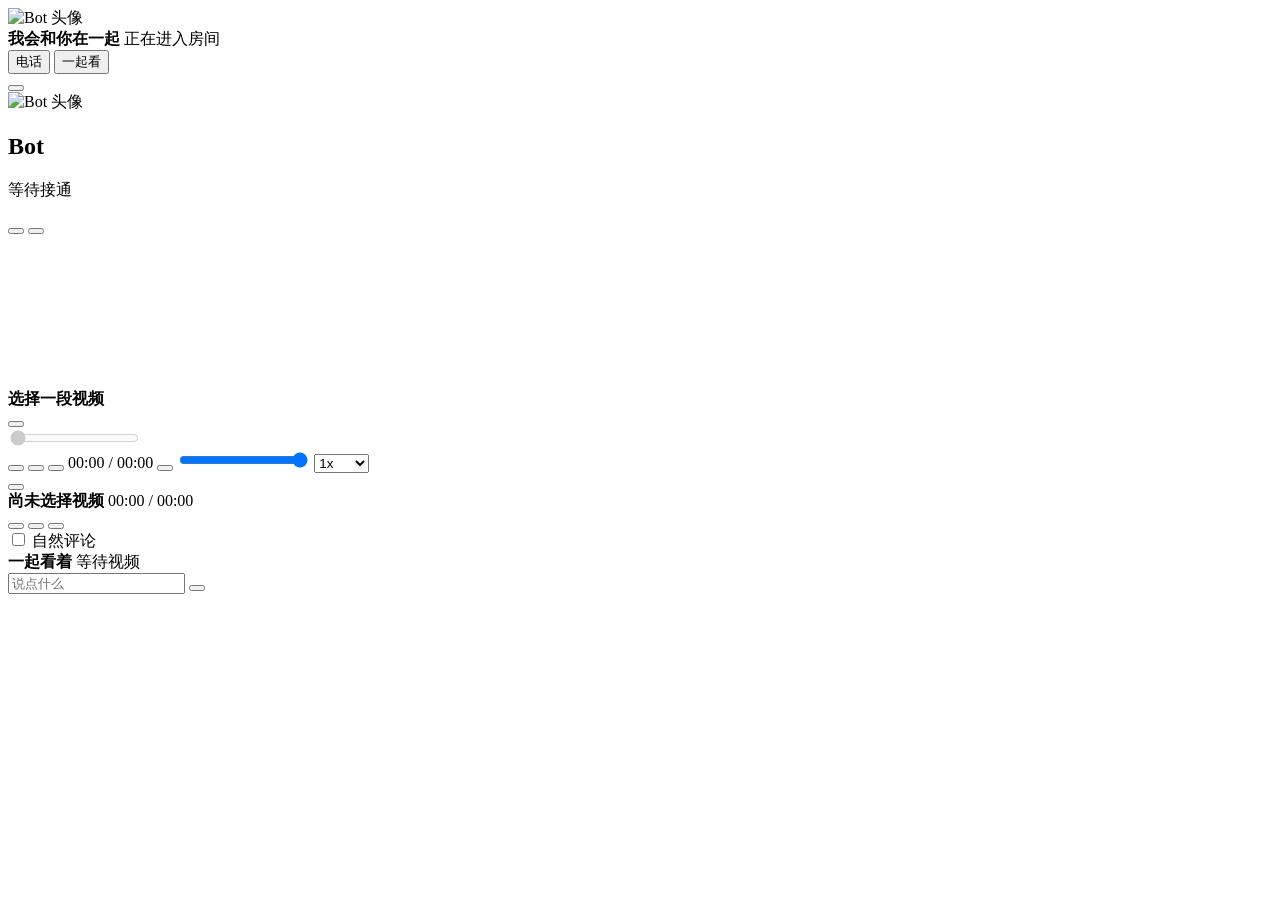
==== web/index.html @ 17591615 "Add files via upload" ====
<!doctype html>
<html lang="zh-CN">
<head>
  <meta charset="utf-8" />
  <meta name="viewport" content="width=device-width, initial-scale=1" />
  <meta name="color-scheme" content="light dark" />
  <title>我会和你在一起</title>
  <link rel="stylesheet" href="/assets/app.css" />
</head>
<body>
  <header class="topbar">
    <div class="brand">
      <img id="brandAvatar" src="/avatar" alt="Bot 头像" />
      <div>
        <strong id="brandName">我会和你在一起</strong>
        <span id="connectionStatus">正在进入房间</span>
      </div>
    </div>

    <nav class="mode-tabs" aria-label="共处模式">
      <button type="button" data-mode-tab="call" class="active"><i data-lucide="phone"></i><span>电话</span></button>
      <button type="button" data-mode-tab="watch"><i data-lucide="play"></i><span>一起看</span></button>
    </nav>

    <button id="settingsButton" class="icon-button" type="button" title="语音设置" aria-label="语音设置" aria-expanded="false" aria-controls="settingsPanel">
      <i data-lucide="settings-2"></i>
    </button>
  </header>

  <aside class="settings-panel" id="settingsPanel" hidden>
    <div class="settings-head">
      <strong>语音设置</strong>
      <button id="closeSettings" class="icon-button compact" type="button" title="关闭" aria-label="关闭设置"><i data-lucide="x"></i></button>
    </div>
    <label>语音识别</label>
    <div class="segmented" id="sttModeControl" role="group" aria-label="语音识别方式">
      <button type="button" data-stt-mode="auto" class="active">自动</button>
      <button type="button" data-stt-mode="browser">浏览器</button>
      <button type="button" data-stt-mode="astrbot">AstrBot</button>
    </div>
    <div class="capability-list">
      <span><b>对话</b><em id="chatCapability">检查中</em></span>
      <span><b>画面</b><em id="visionCapability">检查中</em></span>
      <span><b>STT</b><em id="sttCapability">检查中</em></span>
      <span><b>TTS</b><em id="ttsCapability">检查中</em></span>
    </div>
  </aside>

  <main class="app-shell">
    <section class="view call-view active" id="callView" aria-label="电话房间">
      <div class="call-presence">
        <div class="avatar-stage" id="avatarStage" data-state="idle">
          <img id="callAvatar" src="/avatar" alt="Bot 头像" />
          <div class="voice-bars" aria-hidden="true">
            <i></i><i></i><i></i><i></i><i></i>
          </div>
        </div>
        <h1 id="callName">Bot</h1>
        <p id="callStatus">等待接通</p>
      </div>

      <div class="transcript" id="callTranscript" aria-live="polite"></div>

      <div class="call-controls">
        <button id="holdToTalk" class="round-control secondary" type="button" title="按住说话" aria-label="按住说话" hidden>
          <i data-lucide="mic"></i>
        </button>
        <button id="callToggle" class="round-control primary" type="button" title="开始通话" aria-label="开始通话">
          <i data-lucide="phone"></i>
        </button>
        <button id="interruptButton" class="round-control secondary" type="button" title="打断播放" aria-label="打断播放">
          <i data-lucide="volume-x"></i>
        </button>
      </div>
      <span id="holdHint" class="hold-hint" hidden>按住麦克风说话</span>
    </section>

    <section class="view watch-view" id="watchView" aria-label="共同观影房间">
      <div class="video-column">
        <div class="video-stage" id="videoStage" tabindex="0" aria-label="视频播放器">
          <video id="watchVideo" playsinline preload="metadata"></video>
          <audio id="watchAudio" preload="metadata" hidden></audio>
          <div class="video-empty" id="videoEmpty">
            <i data-lucide="clapperboard"></i>
            <strong>选择一段视频</strong>
          </div>
          <button id="videoCenterToggle" class="video-center-toggle" type="button" title="播放" aria-label="播放">
            <i data-lucide="play"></i>
          </button>
          <div id="videoSeekFeedback" class="video-seek-feedback" hidden aria-live="polite"></div>
          <div id="videoControls" class="video-controls" aria-label="播放器控制">
            <input id="videoProgress" class="video-progress" type="range" min="0" max="1000" value="0" step="1" aria-label="播放进度" disabled />
            <div class="video-control-row">
              <button id="videoSeekBack" class="video-control-button" type="button" title="后退 10 秒" aria-label="后退 10 秒">
                <i data-lucide="rotate-ccw"></i>
              </button>
              <button id="videoPlayPause" class="video-control-button primary" type="button" title="播放" aria-label="播放">
                <i data-lucide="play"></i>
              </button>
              <button id="videoSeekForward" class="video-control-button" type="button" title="前进 10 秒，长按 3 倍速播放" aria-label="前进 10 秒，长按 3 倍速播放">
                <i data-lucide="rotate-cw"></i>
              </button>
              <span id="videoTime" class="video-time">00:00 / 00:00</span>
              <span class="video-control-spacer"></span>
              <button id="videoMute" class="video-control-button" type="button" title="静音" aria-label="静音">
                <i data-lucide="volume-2"></i>
              </button>
              <input id="videoVolume" class="video-volume" type="range" min="0" max="1" value="1" step="0.05" aria-label="音量" />
              <select id="videoRate" class="video-rate" aria-label="播放速度" title="播放速度">
                <option value="0.5">0.5x</option>
                <option value="0.75">0.75x</option>
                <option value="1" selected>1x</option>
                <option value="1.25">1.25x</option>
                <option value="1.5">1.5x</option>
                <option value="2">2x</option>
              </select>
            </div>
          </div>
          <button id="toggleFullscreen" class="video-fullscreen-button" type="button" title="进入全屏" aria-label="进入全屏">
            <i data-lucide="maximize"></i>
          </button>
          <div class="fullscreen-companion" id="fullscreenCompanion" hidden aria-live="polite">
            <img id="fullscreenAvatar" src="/avatar" alt="" />
            <div class="fullscreen-speech" id="fullscreenSpeech">
              <span id="fullscreenSpeechText"></span><i class="typing-caret" aria-hidden="true"></i>
            </div>
          </div>
        </div>

        <div class="video-toolbar">
          <div class="video-title">
            <strong id="videoTitle">尚未选择视频</strong>
            <span id="videoMeta">00:00 / 00:00</span>
          </div>
          <div class="tool-actions">
            <button id="openLocalVideo" class="icon-button" type="button" title="打开本地视频" aria-label="打开本地视频"><i data-lucide="folder-open"></i></button>
            <button id="openVideoUrl" class="icon-button" type="button" title="打开视频链接" aria-label="打开视频链接"><i data-lucide="link"></i></button>
            <button id="observeFrame" class="icon-button" type="button" title="看看当前画面" aria-label="看看当前画面"><i data-lucide="scan-eye"></i></button>
          </div>
        </div>

        <label class="toggle-row">
          <input id="autoComment" type="checkbox" />
          <span>自然评论</span>
        </label>
      </div>

      <aside class="watch-conversation">
        <div class="watch-heading">
          <strong>一起看着</strong>
          <span id="watchStatus">等待视频</span>
        </div>
        <div class="transcript" id="watchTranscript" aria-live="polite"></div>
      </aside>
    </section>
  </main>

  <form class="message-composer" id="messageForm">
    <input id="messageInput" type="text" maxlength="4000" autocomplete="off" placeholder="说点什么" aria-label="发送文字" />
    <button id="sendMessage" class="send-button" type="submit" title="发送" aria-label="发送"><i data-lucide="send"></i></button>
  </form>

  <input id="localVideoInput" type="file" accept="video/*" hidden />
  <canvas id="frameCanvas" hidden></canvas>

  <dialog id="videoUrlDialog">
    <form method="dialog" id="videoUrlForm">
      <header>
        <strong>打开视频链接</strong>
        <button class="icon-button compact" value="cancel" type="submit" title="关闭" aria-label="关闭"><i data-lucide="x"></i></button>
      </header>
      <label for="videoUrlInput">B 站视频页，或浏览器可播放的媒体地址</label>
      <input id="videoUrlInput" type="url" placeholder="https://www.bilibili.com/video/BV..." />
      <footer>
        <button class="text-button" value="cancel" type="submit">取消</button>
        <button class="text-button primary-text" id="confirmVideoUrl" value="default" type="submit">打开</button>
      </footer>
    </form>
  </dialog>

  <div class="toast" id="toast" hidden role="status"></div>
  <script src="https://unpkg.com/lucide@0.468.0/dist/umd/lucide.min.js"></script>
  <script src="/assets/app.js"></script>
</body>
</html>
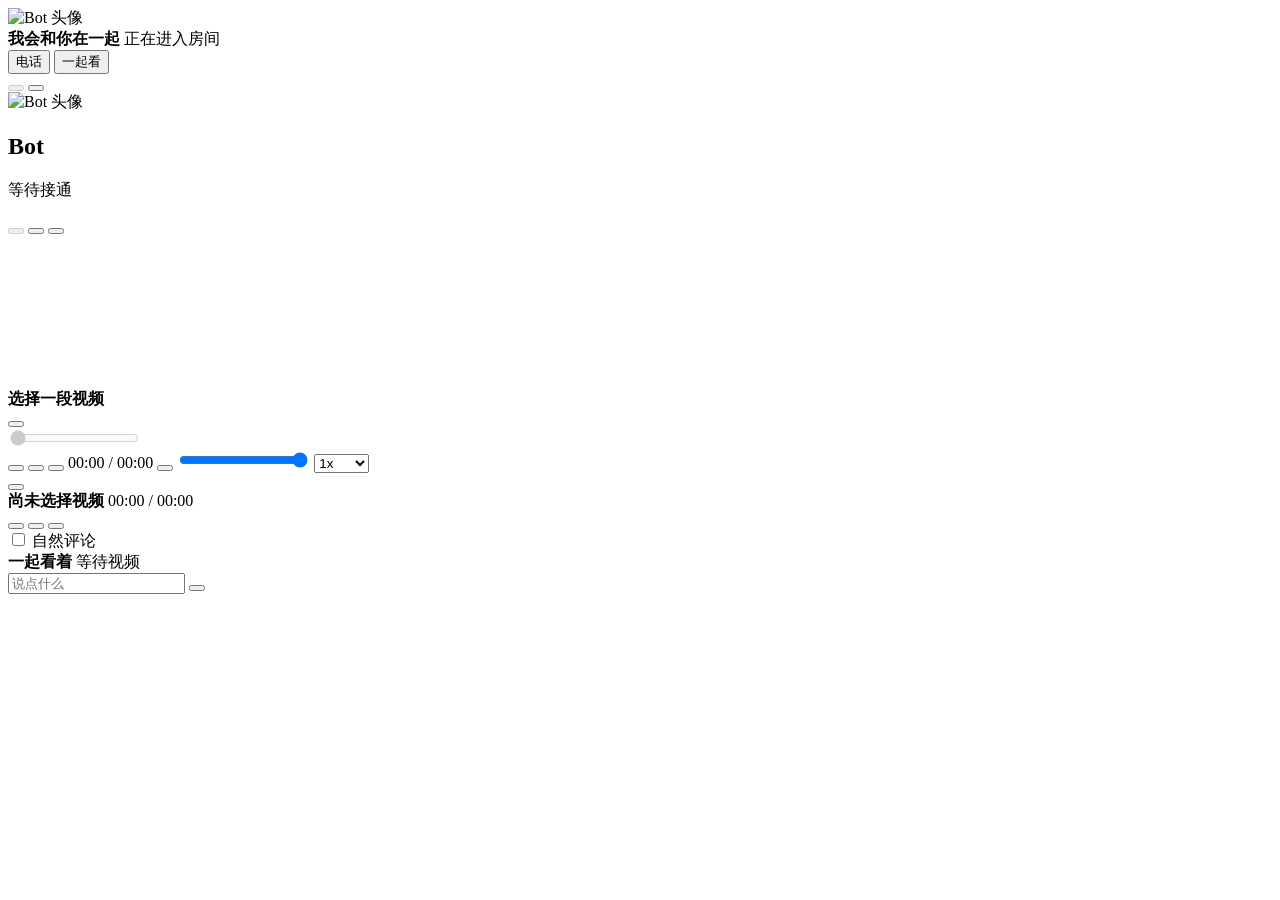
==== commit 085ded77: "v0.5.0" ====
--- a/web/index.html
+++ b/web/index.html
@@ -22,9 +22,14 @@
       <button type="button" data-mode-tab="watch"><i data-lucide="play"></i><span>一起看</span></button>
     </nav>
 
-    <button id="settingsButton" class="icon-button" type="button" title="语音设置" aria-label="语音设置" aria-expanded="false" aria-controls="settingsPanel">
-      <i data-lucide="settings-2"></i>
-    </button>
+    <div class="top-actions">
+      <button id="inviteButton" class="icon-button" type="button" title="生成邀请链接" aria-label="生成邀请链接" disabled>
+        <i data-lucide="user-plus"></i>
+      </button>
+      <button id="settingsButton" class="icon-button" type="button" title="语音设置" aria-label="语音设置" aria-expanded="false" aria-controls="settingsPanel">
+        <i data-lucide="settings-2"></i>
+      </button>
+    </div>
   </header>
 
   <aside class="settings-panel" id="settingsPanel" hidden>
@@ -49,10 +54,23 @@
   <main class="app-shell">
     <section class="view call-view active" id="callView" aria-label="电话房间">
       <div class="call-presence">
-        <div class="avatar-stage" id="avatarStage" data-state="idle">
-          <img id="callAvatar" src="/avatar" alt="Bot 头像" />
-          <div class="voice-bars" aria-hidden="true">
-            <i></i><i></i><i></i><i></i><i></i>
+        <div class="call-visual-stage">
+          <div class="avatar-stage" id="avatarStage" data-state="idle">
+            <img id="callAvatar" src="/avatar" alt="Bot 头像" />
+            <div class="voice-bars" aria-hidden="true">
+              <i></i><i></i><i></i><i></i><i></i>
+            </div>
+          </div>
+          <div class="camera-stage" id="cameraStage" hidden>
+            <video id="callCamera" autoplay muted playsinline aria-label="本机摄像头预览"></video>
+            <span class="camera-live"><i data-lucide="video"></i>镜头开启</span>
+            <button id="switchCamera" class="camera-action" type="button" title="切换摄像头" aria-label="切换摄像头" hidden>
+              <i data-lucide="switch-camera"></i>
+            </button>
+            <div class="camera-companion" aria-label="通话中的 Bot">
+              <img id="cameraBotAvatar" src="/avatar" alt="" />
+              <span id="cameraBotName">Bot</span>
+            </div>
           </div>
         </div>
         <h1 id="callName">Bot</h1>
@@ -62,6 +80,9 @@
       <div class="transcript" id="callTranscript" aria-live="polite"></div>
 
       <div class="call-controls">
+        <button id="cameraToggle" class="round-control secondary" type="button" title="开启摄像头" aria-label="开启摄像头" disabled>
+          <i data-lucide="video"></i>
+        </button>
         <button id="holdToTalk" class="round-control secondary" type="button" title="按住说话" aria-label="按住说话" hidden>
           <i data-lucide="mic"></i>
         </button>
@@ -178,6 +199,23 @@
     </form>
   </dialog>
 
+  <dialog id="inviteDialog">
+    <form method="dialog">
+      <header>
+        <strong>邀请链接</strong>
+        <button class="icon-button compact" value="cancel" type="submit" title="关闭" aria-label="关闭"><i data-lucide="x"></i></button>
+      </header>
+      <label for="inviteUrl">一次性房间链接</label>
+      <div class="invite-link-row">
+        <input id="inviteUrl" type="text" readonly aria-label="一次性房间邀请链接" />
+        <button id="copyInviteLink" class="text-button primary-text" type="button"><i data-lucide="copy"></i><span>复制</span></button>
+      </div>
+      <footer>
+        <button class="text-button" value="cancel" type="submit">完成</button>
+      </footer>
+    </form>
+  </dialog>
+
   <div class="toast" id="toast" hidden role="status"></div>
   <script src="https://unpkg.com/lucide@0.468.0/dist/umd/lucide.min.js"></script>
   <script src="/assets/app.js"></script>
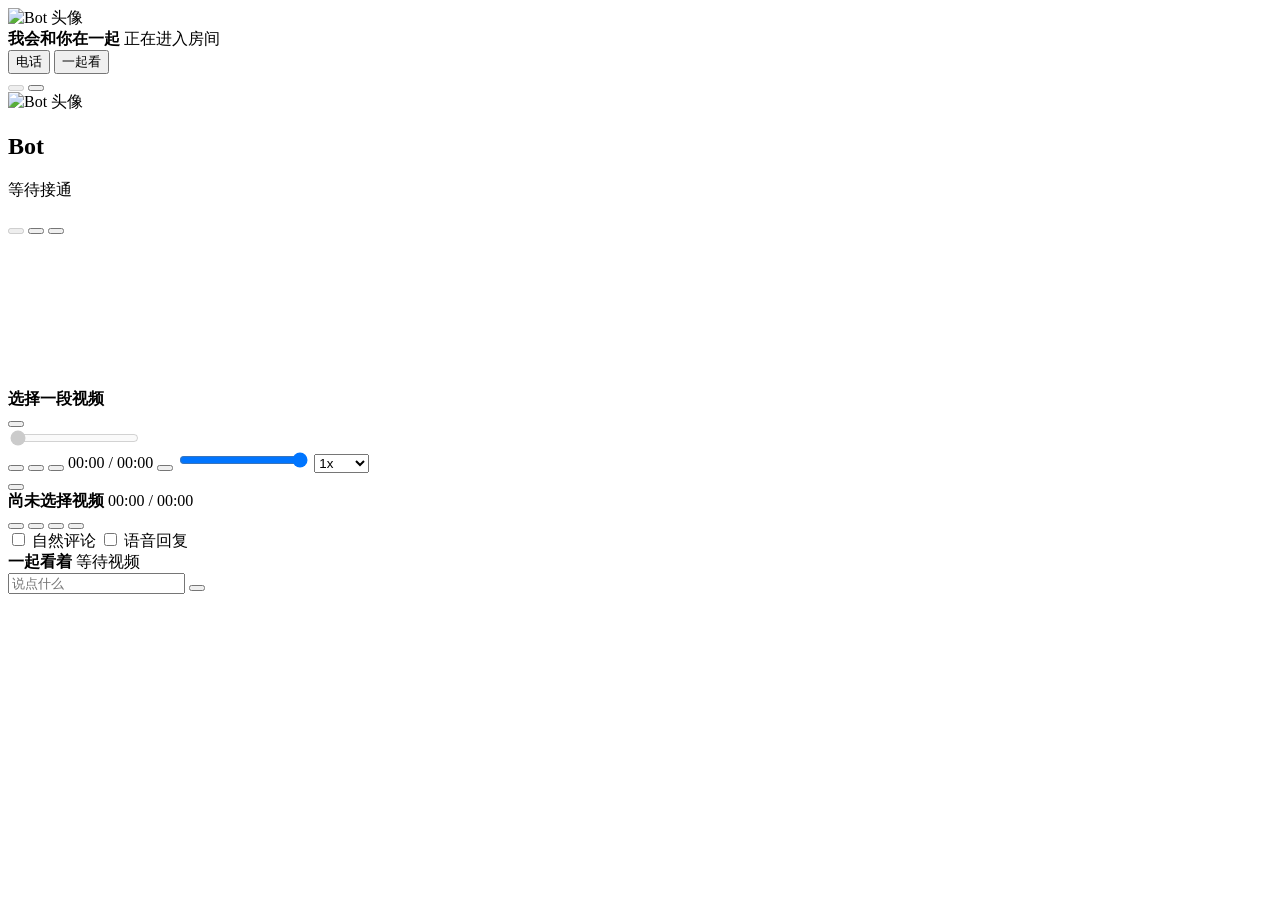
==== commit 99b93e90: "v0.6.0" ====
--- a/web/index.html
+++ b/web/index.html
@@ -7,7 +7,7 @@
   <title>我会和你在一起</title>
   <link rel="stylesheet" href="/assets/app.css" />
 </head>
-<body>
+<body data-mode="call">
   <header class="topbar">
     <div class="brand">
       <img id="brandAvatar" src="/avatar" alt="Bot 头像" />
@@ -26,7 +26,7 @@
       <button id="inviteButton" class="icon-button" type="button" title="生成邀请链接" aria-label="生成邀请链接" disabled>
         <i data-lucide="user-plus"></i>
       </button>
-      <button id="settingsButton" class="icon-button" type="button" title="语音设置" aria-label="语音设置" aria-expanded="false" aria-controls="settingsPanel">
+      <button id="settingsButton" class="icon-button" type="button" title="通话设置" aria-label="通话设置" aria-expanded="false" aria-controls="settingsPanel">
         <i data-lucide="settings-2"></i>
       </button>
     </div>
@@ -34,7 +34,7 @@
 
   <aside class="settings-panel" id="settingsPanel" hidden>
     <div class="settings-head">
-      <strong>语音设置</strong>
+      <strong>通话设置</strong>
       <button id="closeSettings" class="icon-button compact" type="button" title="关闭" aria-label="关闭设置"><i data-lucide="x"></i></button>
     </div>
     <label>语音识别</label>
@@ -42,6 +42,27 @@
       <button type="button" data-stt-mode="auto" class="active">自动</button>
       <button type="button" data-stt-mode="browser">浏览器</button>
       <button type="button" data-stt-mode="astrbot">AstrBot</button>
+    </div>
+    <div class="settings-field talk-mode-field">
+      <label>讲话方式</label>
+      <div class="segmented talk-mode-control" role="group" aria-label="讲话方式">
+        <button type="button" data-talk-mode="free" class="active">自由讲话</button>
+        <button type="button" data-talk-mode="push">按键讲话</button>
+      </div>
+      <div id="talkKeySetting" class="talk-key-setting" hidden>
+        <span>讲话按键</span>
+        <button id="talkKeyCapture" class="key-capture" type="button" aria-label="修改讲话按键">
+          <kbd id="talkKeyLabel">空格</kbd>
+          <small>点击修改</small>
+        </button>
+      </div>
+    </div>
+    <div class="settings-field camera-device-field">
+      <label for="cameraDeviceSelect">摄像头</label>
+      <select id="cameraDeviceSelect" aria-describedby="cameraDeviceHint" disabled>
+        <option value="">自动选择</option>
+      </select>
+      <span id="cameraDeviceHint">正在检测摄像头</span>
     </div>
     <div class="capability-list">
       <span><b>对话</b><em id="chatCapability">检查中</em></span>
@@ -73,8 +94,13 @@
             </div>
           </div>
         </div>
-        <h1 id="callName">Bot</h1>
-        <p id="callStatus">等待接通</p>
+        <div class="call-identity">
+          <span class="call-status-dot" aria-hidden="true"></span>
+          <div>
+            <h1 id="callName">Bot</h1>
+            <p id="callStatus" aria-live="polite">等待接通</p>
+          </div>
+        </div>
       </div>
 
       <div class="transcript" id="callTranscript" aria-live="polite"></div>
@@ -93,7 +119,7 @@
           <i data-lucide="volume-x"></i>
         </button>
       </div>
-      <span id="holdHint" class="hold-hint" hidden>按住麦克风说话</span>
+      <span id="holdHint" class="hold-hint" hidden>按住空格或麦克风说话</span>
     </section>
 
     <section class="view watch-view" id="watchView" aria-label="共同观影房间">
@@ -118,7 +144,7 @@
               <button id="videoPlayPause" class="video-control-button primary" type="button" title="播放" aria-label="播放">
                 <i data-lucide="play"></i>
               </button>
-              <button id="videoSeekForward" class="video-control-button" type="button" title="前进 10 秒，长按 3 倍速播放" aria-label="前进 10 秒，长按 3 倍速播放">
+              <button id="videoSeekForward" class="video-control-button" type="button" title="前进 10 秒，长按 2 倍速播放" aria-label="前进 10 秒，长按 2 倍速播放">
                 <i data-lucide="rotate-cw"></i>
               </button>
               <span id="videoTime" class="video-time">00:00 / 00:00</span>
@@ -154,16 +180,23 @@
             <span id="videoMeta">00:00 / 00:00</span>
           </div>
           <div class="tool-actions">
+            <button id="watchCallToggle" class="icon-button" type="button" title="接通语音" aria-label="接通语音"><i data-lucide="phone"></i></button>
             <button id="openLocalVideo" class="icon-button" type="button" title="打开本地视频" aria-label="打开本地视频"><i data-lucide="folder-open"></i></button>
             <button id="openVideoUrl" class="icon-button" type="button" title="打开视频链接" aria-label="打开视频链接"><i data-lucide="link"></i></button>
             <button id="observeFrame" class="icon-button" type="button" title="看看当前画面" aria-label="看看当前画面"><i data-lucide="scan-eye"></i></button>
           </div>
         </div>
 
-        <label class="toggle-row">
-          <input id="autoComment" type="checkbox" />
-          <span>自然评论</span>
-        </label>
+        <div class="watch-options">
+          <label class="toggle-row">
+            <input id="autoComment" type="checkbox" />
+            <span>自然评论</span>
+          </label>
+          <label class="toggle-row">
+            <input id="watchTtsEnabled" type="checkbox" />
+            <span>语音回复</span>
+          </label>
+        </div>
       </div>
 
       <aside class="watch-conversation">
@@ -171,7 +204,7 @@
           <strong>一起看着</strong>
           <span id="watchStatus">等待视频</span>
         </div>
-        <div class="transcript" id="watchTranscript" aria-live="polite"></div>
+        <div class="transcript" id="watchTranscript" tabindex="0" aria-label="观影对话记录" aria-live="polite"></div>
       </aside>
     </section>
   </main>
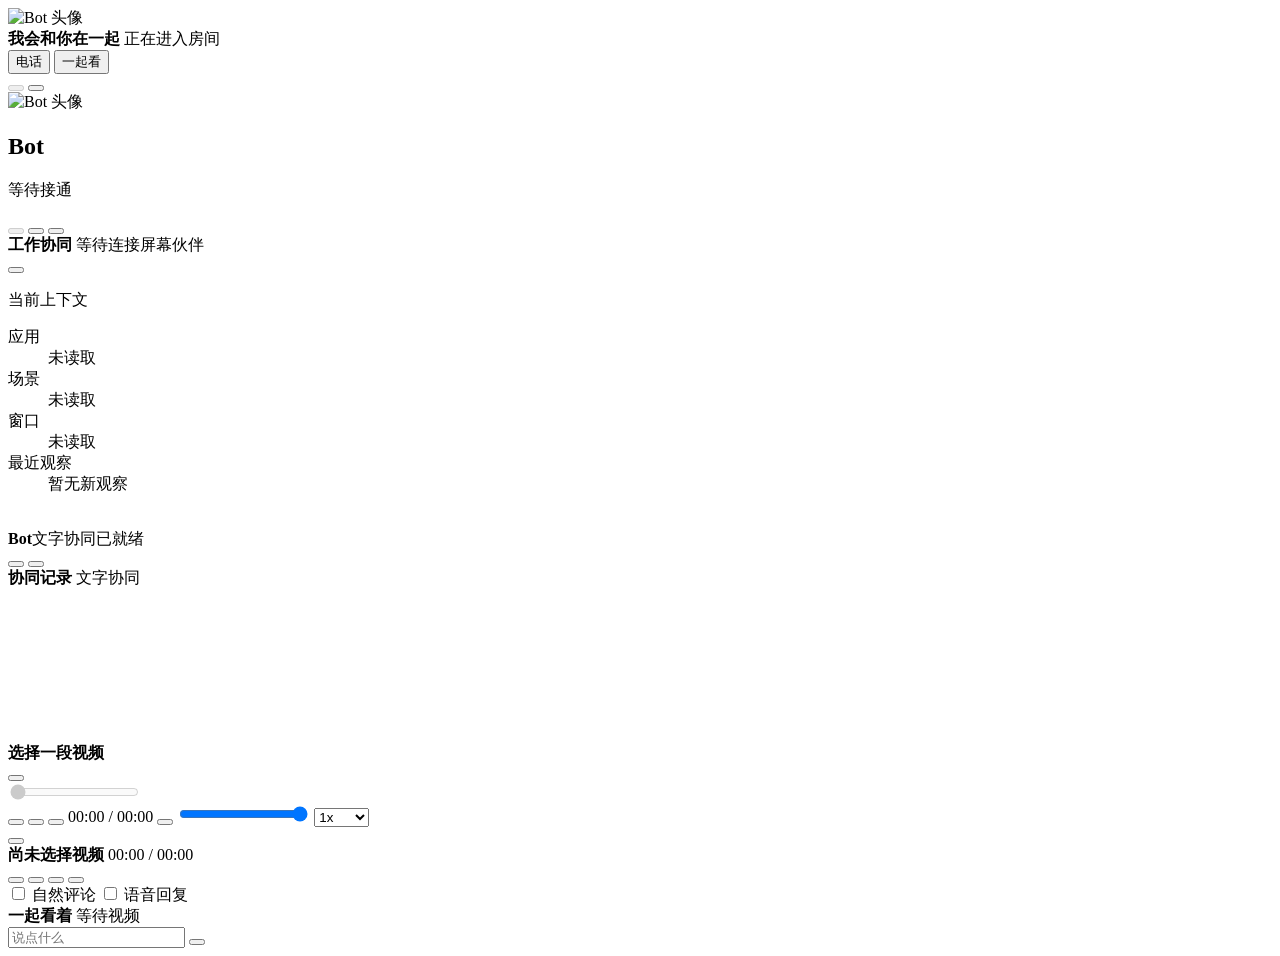
==== commit 2598cf44: "v0.8.1" ====
--- a/web/index.html
+++ b/web/index.html
@@ -18,8 +18,9 @@
     </div>
 
     <nav class="mode-tabs" aria-label="共处模式">
-      <button type="button" data-mode-tab="call" class="active"><i data-lucide="phone"></i><span>电话</span></button>
-      <button type="button" data-mode-tab="watch"><i data-lucide="play"></i><span>一起看</span></button>
+      <button type="button" data-mode-tab="call" class="active" title="电话" aria-label="电话"><i data-lucide="phone"></i><span>电话</span></button>
+      <button type="button" data-mode-tab="watch" title="一起看" aria-label="一起看"><i data-lucide="play"></i><span>一起看</span></button>
+      <button type="button" data-mode-tab="work" title="工作协同" aria-label="工作协同" hidden><i data-lucide="briefcase-business"></i><span>协同</span></button>
     </nav>
 
     <div class="top-actions">
@@ -56,6 +57,13 @@
           <small>点击修改</small>
         </button>
       </div>
+    </div>
+    <div class="settings-field tts-volume-field">
+      <div class="settings-field-heading">
+        <label for="ttsVolume">TTS 音量</label>
+        <output id="ttsVolumeValue" for="ttsVolume">100%</output>
+      </div>
+      <input id="ttsVolume" type="range" min="0" max="100" step="5" value="100" aria-label="TTS 播放音量" />
     </div>
     <div class="settings-field camera-device-field">
       <label for="cameraDeviceSelect">摄像头</label>
@@ -120,6 +128,47 @@
         </button>
       </div>
       <span id="holdHint" class="hold-hint" hidden>按住空格或麦克风说话</span>
+    </section>
+
+    <section class="view work-view" id="workView" aria-label="工作协同房间">
+      <div class="work-overview">
+        <header class="work-heading">
+          <div class="work-title-row">
+            <span class="work-icon" aria-hidden="true"><i data-lucide="briefcase-business"></i></span>
+            <div>
+              <strong>工作协同</strong>
+              <span id="workStatus" aria-live="polite">等待连接屏幕伙伴</span>
+            </div>
+            <button id="refreshWorkContext" class="icon-button compact" type="button" title="刷新工作上下文" aria-label="刷新工作上下文">
+              <i data-lucide="refresh-cw"></i>
+            </button>
+          </div>
+          <p class="work-subtitle">当前上下文</p>
+        </header>
+        <dl class="work-context-list" aria-live="polite">
+          <div><dt>应用</dt><dd id="workApp">未读取</dd></div>
+          <div><dt>场景</dt><dd id="workScene">未读取</dd></div>
+          <div><dt>窗口</dt><dd id="workWindow">未读取</dd></div>
+          <div><dt>最近观察</dt><dd id="workObservation">暂无新观察</dd></div>
+        </dl>
+        <div class="work-presence">
+          <img id="workAvatar" src="/avatar" alt="" />
+          <div><strong id="workBotName">Bot</strong><span id="workVoiceStatus">文字协同已就绪</span></div>
+          <button id="workCallToggle" class="round-control primary" type="button" title="开始语音协同" aria-label="开始语音协同">
+            <i data-lucide="phone"></i>
+          </button>
+          <button id="workInterruptButton" class="icon-button" type="button" title="打断播放" aria-label="打断播放">
+            <i data-lucide="volume-x"></i>
+          </button>
+        </div>
+      </div>
+      <aside class="work-conversation">
+        <div class="work-conversation-heading">
+          <strong>协同记录</strong>
+          <span id="workConversationStatus">文字协同</span>
+        </div>
+        <div class="transcript" id="workTranscript" tabindex="0" aria-label="工作协同对话记录" aria-live="polite"></div>
+      </aside>
     </section>
 
     <section class="view watch-view" id="watchView" aria-label="共同观影房间">
@@ -250,7 +299,7 @@
   </dialog>
 
   <div class="toast" id="toast" hidden role="status"></div>
-  <script src="https://unpkg.com/lucide@0.468.0/dist/umd/lucide.min.js"></script>
+  <script src="/assets/lucide.min.js"></script>
   <script src="/assets/app.js"></script>
 </body>
 </html>
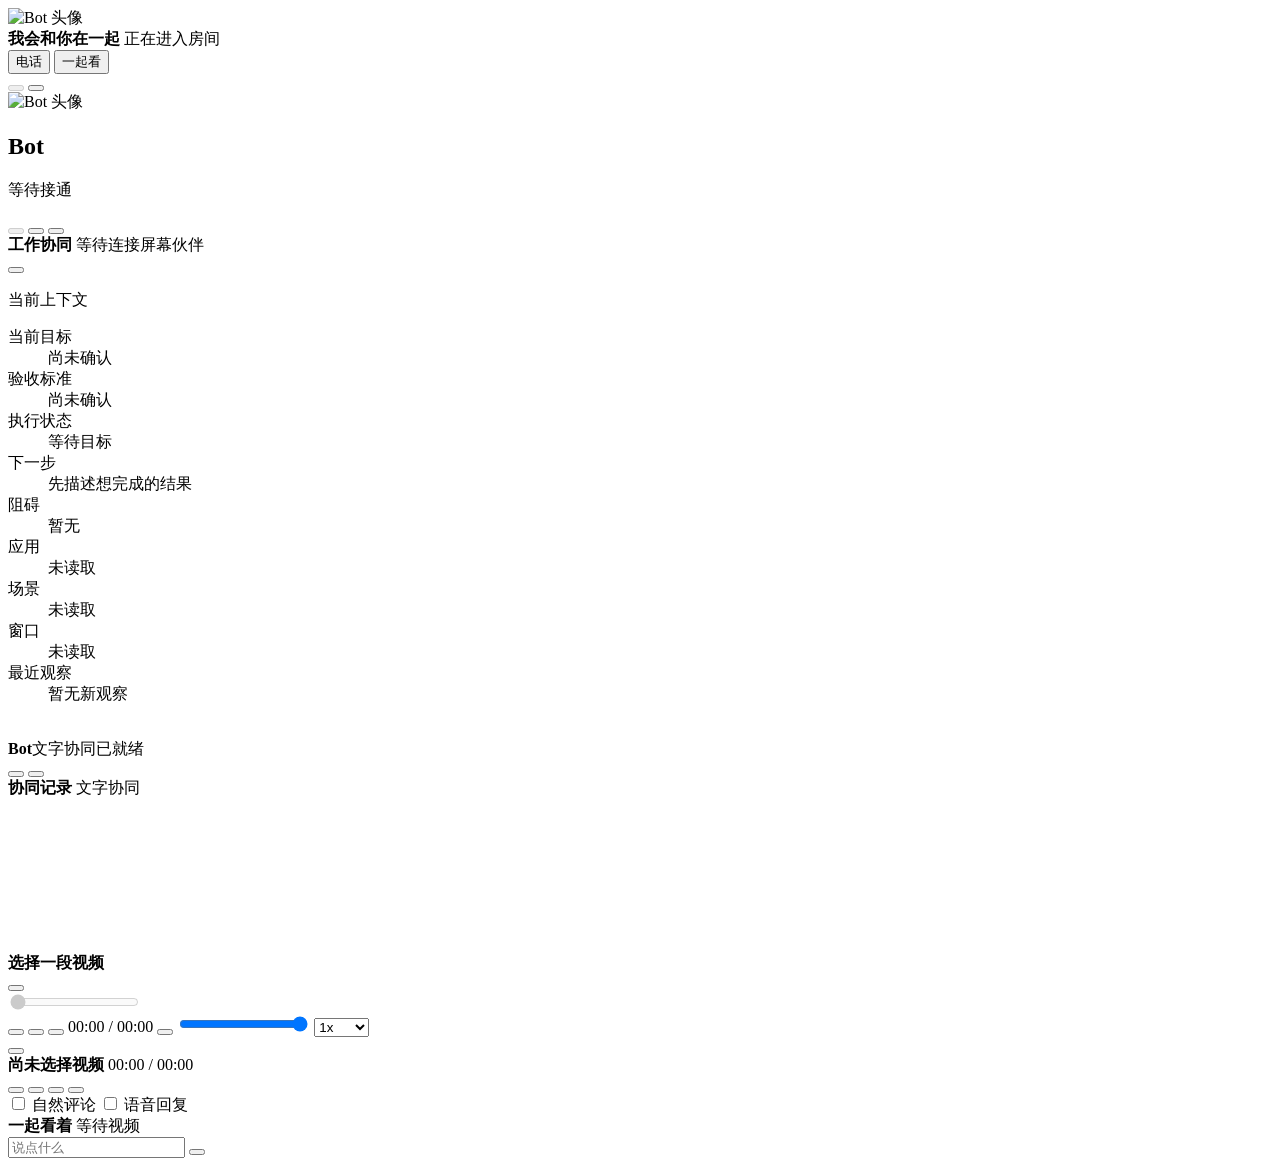
==== commit 11697f45: "v0.8.2" ====
--- a/web/index.html
+++ b/web/index.html
@@ -146,6 +146,11 @@
           <p class="work-subtitle">当前上下文</p>
         </header>
         <dl class="work-context-list" aria-live="polite">
+          <div class="work-goal-row"><dt>当前目标</dt><dd id="workGoal">尚未确认</dd></div>
+          <div class="work-goal-row"><dt>验收标准</dt><dd id="workCriteria">尚未确认</dd></div>
+          <div class="work-goal-row"><dt>执行状态</dt><dd id="workProgress">等待目标</dd></div>
+          <div class="work-goal-row"><dt>下一步</dt><dd id="workNextAction">先描述想完成的结果</dd></div>
+          <div class="work-goal-row"><dt>阻碍</dt><dd id="workBlockers">暂无</dd></div>
           <div><dt>应用</dt><dd id="workApp">未读取</dd></div>
           <div><dt>场景</dt><dd id="workScene">未读取</dd></div>
           <div><dt>窗口</dt><dd id="workWindow">未读取</dd></div>
